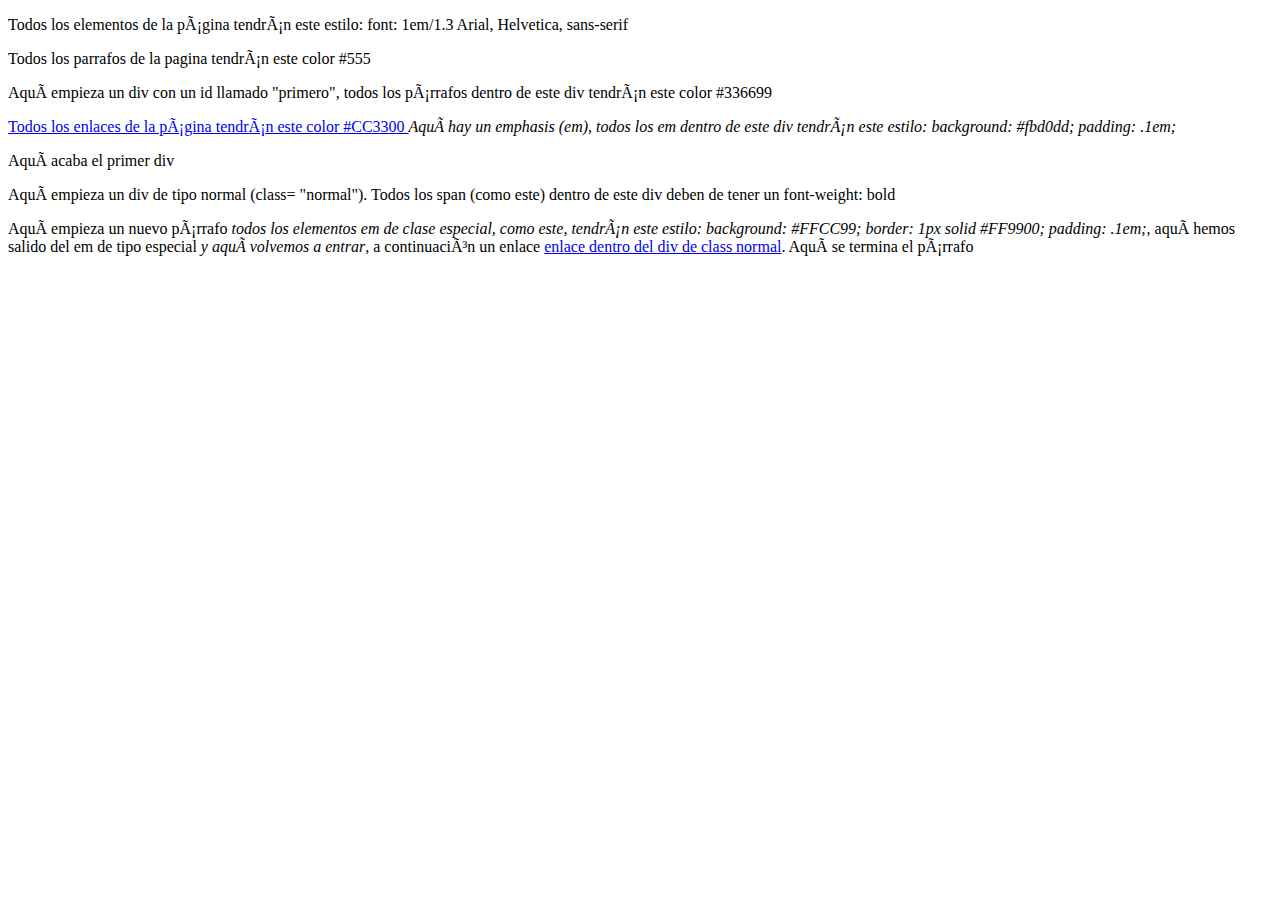
==== index.html @ 1df1bd72 "[ADD + MOD] Modificados archivos y añadido el index.html" ====
<!DOCTYPE html
    PUBLIC "-//W3C//DTD XHTML 1.0 Transitional//EN" "http://www.w3.org/TR/xhtml1/DTD/xhtml1-transitional.dtd">
<html xmlns="http://www.w3.org/1999/xhtml">

<head>
    <meta http-equiv=”Content-Type” content=”text/html; charset=UTF-8″ />
    <title>Ejercicio de selectores</title>
    <style type="text/css">


    </style>
</head>

<body>

    <p>Todos los elementos de la página tendrán este estilo: font: 1em/1.3 Arial, Helvetica, sans-serif </p>
    <p>Todos los parrafos de la pagina tendrán este color #555</p>
    <div id="primero">
        <p> Aquí empieza un div con un id llamado "primero", todos los párrafos dentro de este div tendrán este color
            #336699</p>
        <p> <a href="#">Todos los enlaces de la página tendrán este color #CC3300 </a>
            <em>Aquí hay un emphasis (em), todos los em dentro de este div tendrán este estilo: background: #fbd0dd;
                padding: .1em; </em></p>
        <p>Aquí acaba el primer div </p>
    </div>

    <div class="normal">
        <p> Aquí empieza un div de tipo normal (class= "normal").
            <span>Todos los span (como este) dentro de este div deben de tener un font-weight: bold</span></p>
        <p>Aquí empieza un nuevo párrafo <em class="especial">todos los elementos em de clase especial, como este,
                tendrán este estilo: background: #FFCC99; border: 1px solid #FF9900;
                padding: .1em;</em>, aquí hemos salido del em de tipo especial <em class="especial">y aquí volvemos a
                entrar</em>, a continuación un enlace
            <a href="#">enlace dentro del div de class normal</a>. Aquí se termina el párrafo</p>
    </div>

</body>

</html>
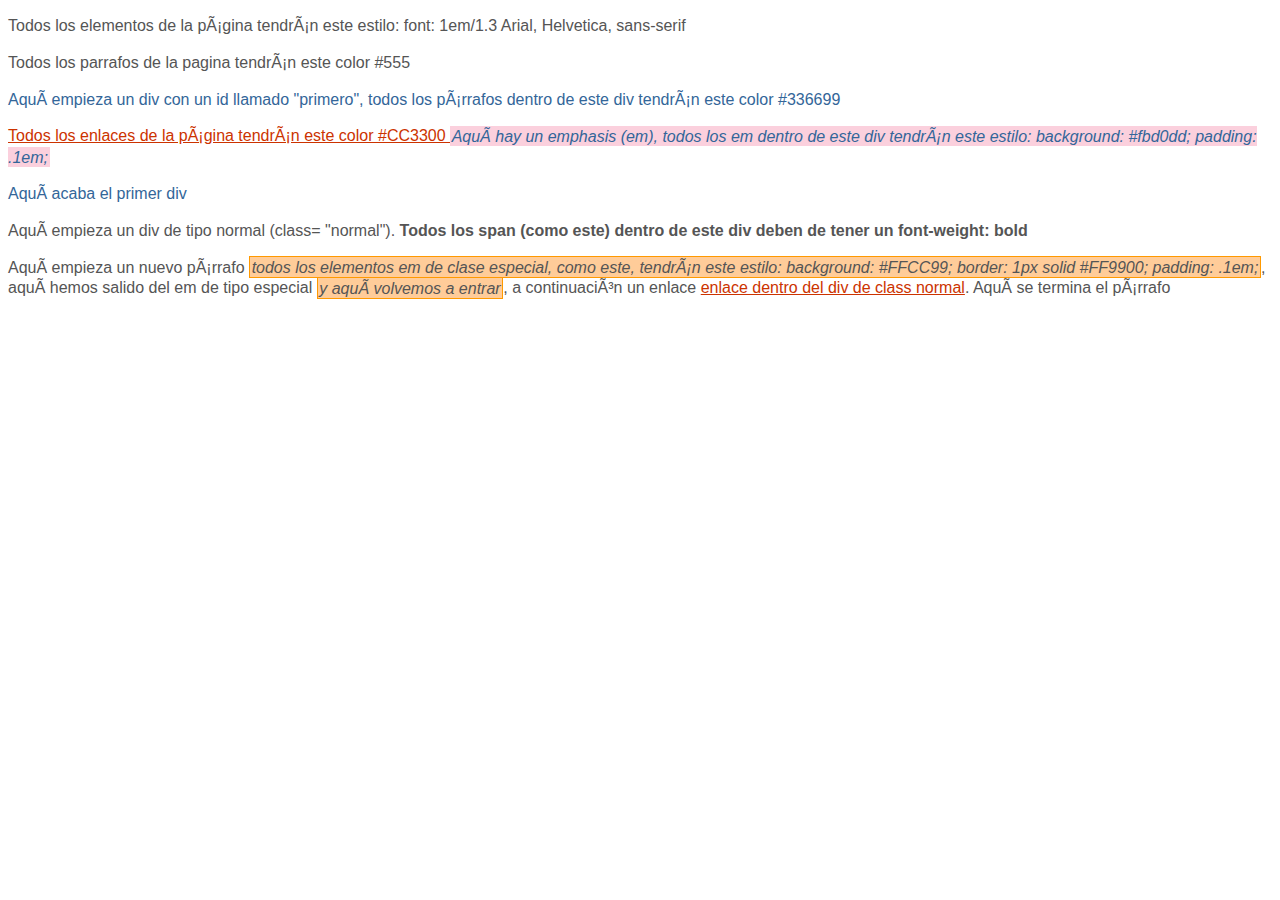
==== commit 73b5b4eb: "[MOD] Ejercicio terminado" ====
--- a/index.html
+++ b/index.html
@@ -5,6 +5,7 @@
 <head>
     <meta http-equiv=”Content-Type” content=”text/html; charset=UTF-8″ />
     <title>Ejercicio de selectores</title>
+    <link rel="stylesheet" href="ejercicio1.css">
     <style type="text/css">
 
 
--- a/ejercicio1.css
+++ b/ejercicio1.css
@@ -0,0 +1,30 @@
+body{
+    font: 1em/1.3 Arial, Helvetica, sans-serif;
+}
+
+p{
+    color: #555;
+}
+
+#primero p{
+    color: #336699;
+}
+
+a{
+    color: #cc3300;
+}
+
+div em{
+    background-color: #fbd0dd;
+    padding: .1em; 
+}
+
+.normal span{
+    font-weight: bold;
+}
+
+.especial{
+    background-color: #ffcc99;
+    padding: .1em;
+    border: 1px solid #ff9900;
+}